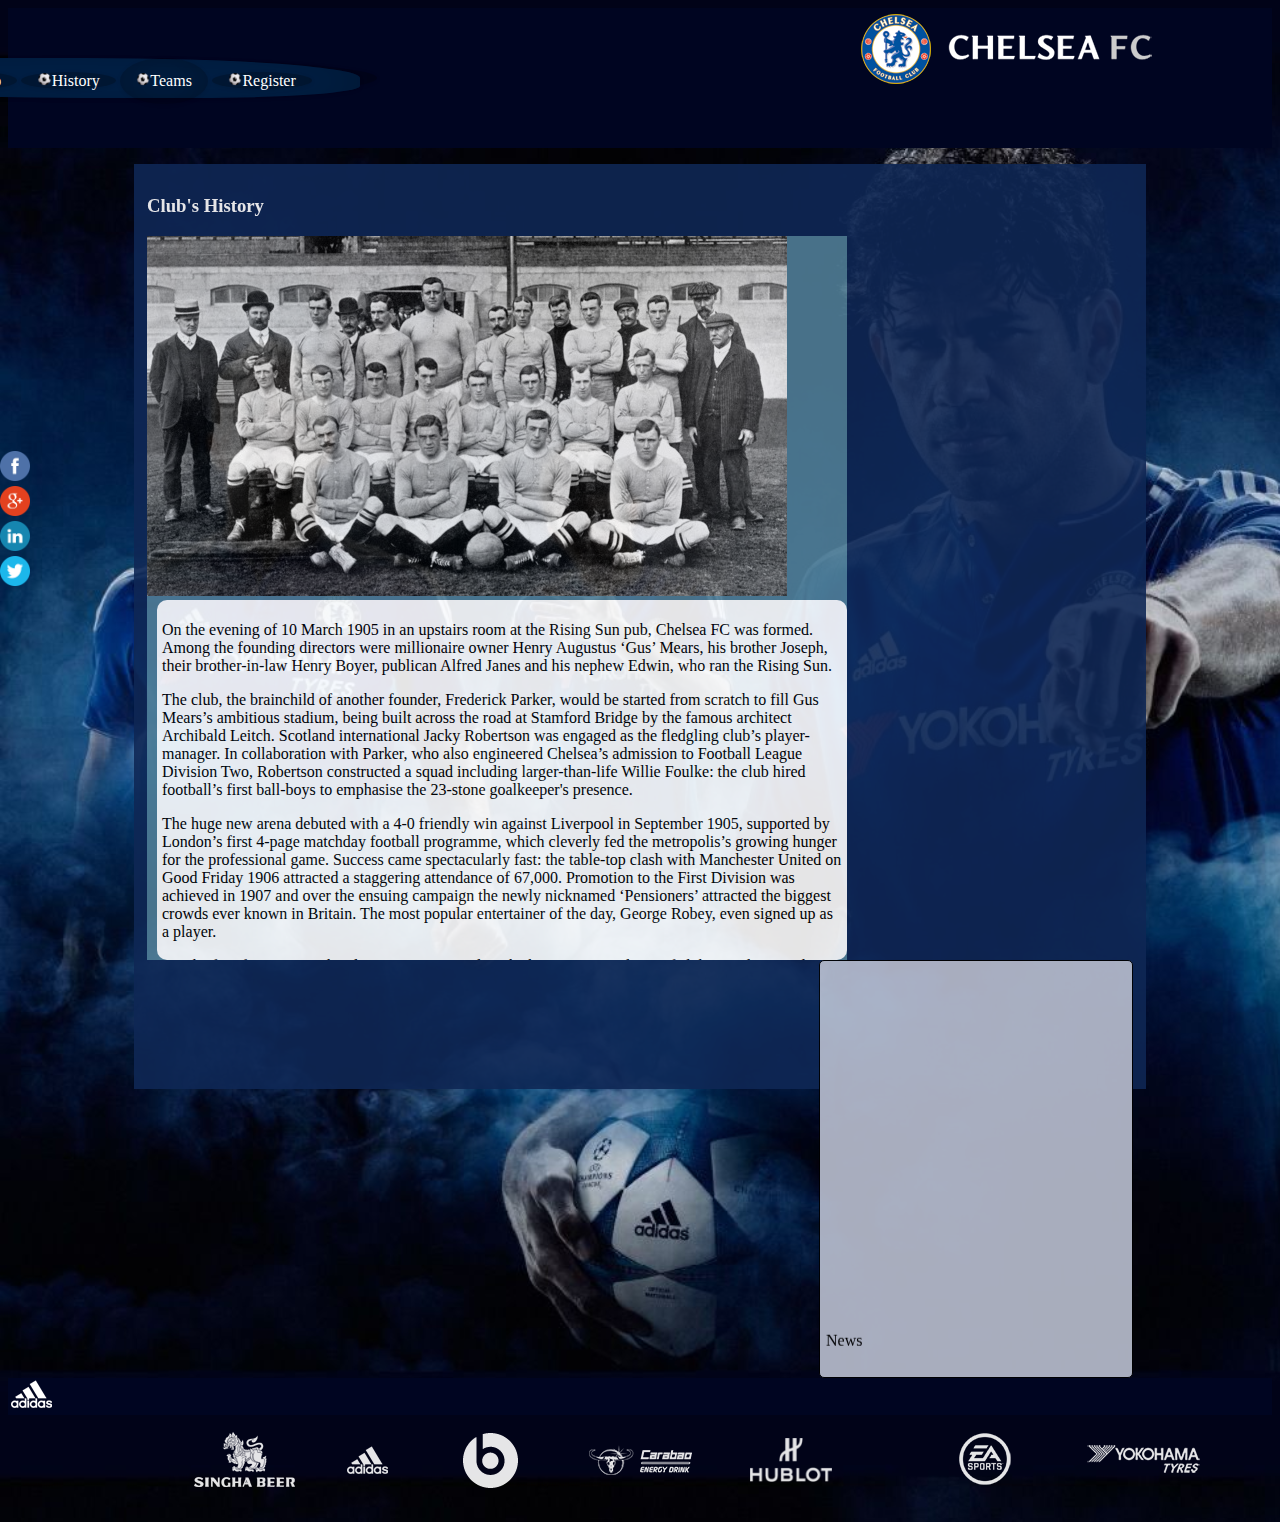
==== pages/history.html @ cffaf112 "Finals" ====
<!DOCTYPE html>
<html>
<meta charset="utf-8">
	<head>
		<title>History</title>
		<link rel="stylesheet" type="text/css" href="../css/mainstyle.css">
	</head>
	
	
	<body>
		<div id="social">
			<a href="https://www.facebook.com/dareshow">
						<img class="socialico" src="../images/facebook_circle2.png"><br>
					</a>
					<a href="https://plus.google.com/u/0/explore">
						<img class="socialico" src="../images/google_circle.png">
					</a><br>
					<a href="https://www.linkedin.com/in/tunde-shoneye-20490792?trk=hp-identity-name">
						<img class="socialico" src="../images/linkedin_circle.png">
					</a><br>
					<a href="https://www.facebook.com/dareshow">
						<img class="socialico" src="../images/twitter_circle.png">
					</a>
		</div>
		<header>
			<img src="../images/cfc_main_logo_small.png" id="logo">
			<nav id="myNavs">
				<ul id="#myNavsul">
		        <li><a href="index.html" class="active"><img src="../images/soccer-ball.png" class="soccerball">Home</a></li>
		        <li><a href="shop.html"><img src="../images/soccer-ball.png" class="soccerball">Shop</a></li>
		        <li><a href="history.html"><img src="../images/soccer-ball.png" class="soccerball">History</a></li>
		        <li class = "dropdown"><a class="dropbtn" href="#"><img src="../images/soccer-ball.png" class="soccerball">Teams</a>
			        <div class= "content">
			            <a href="team.html"><img src="../images/soccer-ball.png" class="soccerball">First Team</a>
			            <a href="manteam.html"><img src="../images/soccer-ball.png" class="soccerball">Management Team</a>
			           
			        </div>
		        </li>
	        <li><a href="register.html"><img src="../images/soccer-ball.png" class="soccerball">Register</a></li>
	        <li><a href="news.html"><img src="../images/soccer-ball.png" class="soccerball">News</a></li>
	    	</ul>
			</nav>
			
		</header>
	
		<main id="cont">
		<h3>Club's History</h3>
			<div class="leftsidecont">
				<a href="http://www.chelseafc.com/content/cfc/en/homepage/the-club/club-history/1900.html"><img src="../images/1905_squad_photo.jpg" ></a>
				<div id="his">
				<div id="history">
				<p>
					On the evening of 10 March 1905 in an upstairs room at the Rising Sun pub, Chelsea FC was formed. Among the founding directors were millionaire owner Henry Augustus ‘Gus’ Mears, his brother Joseph, their brother-in-law Henry Boyer, publican Alfred Janes and his nephew Edwin, who ran the Rising Sun.
					</p><p>
					The club, the brainchild of another founder, Frederick Parker, would be started from scratch to fill Gus Mears’s ambitious stadium, being built across the road at Stamford Bridge by the famous architect Archibald Leitch. Scotland international Jacky Robertson was engaged as the fledgling club’s player-manager. In collaboration with Parker, who also engineered Chelsea’s admission to Football League Division Two, Robertson constructed a squad including larger-than-life Willie Foulke: the club hired football’s first ball-boys to emphasise the 23-stone goalkeeper's presence.
					</p><p>
					The huge new arena debuted with a 4-0 friendly win against Liverpool in September 1905, supported by London’s first 4-page matchday football programme, which cleverly fed the metropolis’s growing hunger for the professional game. Success came spectacularly fast: the table-top clash with Manchester United on Good Friday 1906 attracted a staggering attendance of 67,000. Promotion to the First Division was achieved in 1907 and over the ensuing campaign the newly nicknamed ‘Pensioners’ attracted the biggest crowds ever known in Britain. The most popular entertainer of the day, George Robey, even signed up as a player.
					</p><p>
					For the first few seasons the players wore Eton Blue, the horse racing colours of club President Lord Cadogan, a much lighter hue than the shirts of today. Other aspects are more enduring: the first top-flight London derby, a 2-1 Chelsea win against Arsenal, was contested on 9 November 1907. A similar outcome settled the first ever encounter with Tottenham Hotspur on 18 December 1909.
					</p><p>
					And, of course, Chelsea have never moved away from the famous stadium on Fulham Road. New star names started to establish themselves at the Bridge, including centre-forward George Hilsdon, the first Pensioner to hit a century of goals (immortalised in a weathervane likeness on top of the current East Stand).

					In just a few short years the personality of Chelsea FC was being established: wealthy, ambitious, fashionable and with immense drawing power.</p>
				</div>
				</div>
			</div>
			<div id="rightside">
				<marquee id="newHighLight" onMouseOver="this.scrollAmount=4" onMouseOut="this.scrollAmount=1" scrollamount="4" direction="up" loop="true"  height="400" width="300">
						<span>News</span>
						<ul>
							<li>
								<a href="http://www.chelseafc.com/news/latest-news/2017/01/courtois--increasing-the-gap.html"><img src="../images/willian.png" class="newsImg">Curtois: Increasing the gap</a>
							</li>
							<li>
								<a href="http://www.chelseafc.com/news/latest-news/2017/01/fabregas--vital-victory.html"><img src="../images/fabregasvitalvictory.png" class="newsImg">Fabregas: Vital victory</a>
							</li>
							<li>
								<a href="http://www.chelseafc.com/news/latest-news/2017/01/the-data-day--chelsea-v-hull-city-.html"><img src="../images/_jcr_contentautoteaser.jpeg" class="newsImg">The Data Day: Chelsea v Hull City</a>
							</li>
							<li>
								<a href="http://www.chelseafc.com/news/latest-news/2017/01/conference-call--it-will-be-tough.html"><img src="../images/_jcr_contentautoteaser2.jpeg" class="newsImg">Conference Call: It will be tough</a>
							</li>
							
						</ul>
					</marquee>
			</div>
			<div style="clear: both;"></div>
			
			<div id="partners">
				<table>
				<th>Partners</th>
					<tr>
						<td><img src="../images/sponsor-singha.png"></td>
						<td><img src="../images/adidas_small.png"></td>
						<td><img src="../images/beats-logo.png"></td>
						<td><img src="../images/carabao_header_small.png"></td>
						<td><img src="../images/hublot.png"></td>
						<td><img src="../images/sponsor-ea.png"></td>
						<td><img src="../images/yokohama_header_small.png"></td>

					</tr>
				</table>

			</div>
		</main>
			
		<footer>
			<img src="../images/adidas_small.png">
		</footer>

	</body>
	
	
	<script type="text/javascript">
		window.onload=function(){
			var elem=document.getElementById("logo"); 

			var id=setInterval(frame,1);
			var pos=1000;
			function frame(){
				if(pos==0){
					clearInterval(id);
				}else 
				{
					pos--;
					elem.style.left=pos+"px";
				}
			}
		}

		var slideIndex=1;
		showDivs(slideIndex);

		function plusDivs(n){
			showDivs(slideIndex +=n)
		}

		function showDivs(n){
			var i;
			var x=document.getElementsByClassName("imgSlides");

			if (n> x.length){
				slideIndex=1;
			}
			if(n<1){
				slideIndex=x.length;
			}

			for(i=0;i<x.length;i++){
				x[i].style.display="none";
			}

			x[slideIndex-1].style.display="block";


}
	</script>
</html>
---- css/mainstyle.css ----
body{background-image: url("../images/chelsea-fc.jpg");
		background-size:cover;
	}

header{background-color: #000521;
	position:relative;
	height: 10%;
	width: 100%;
		}
#logo{
	right:  -1200px;
	position: relative;
	margin-left: 2%;
	}

footer{background-color: #000521;
		clear: both;
		width: 100%;
		height: 10%;
		bottom: 0px;
		position: relative;
		}
#cont{
	background-color: #0F2755;
	position: relative;
	margin-left: 10%;
	margin-right: 10%;
	margin-top: 1%;
	padding: 1%;
	height: 900px;
	opacity: 0.9;
	
}

.forward-btn,.back-btn
	{
		background-color:#202B3A;
		border: 1px solid  #0B0E16;
		color: #8B9AAC;
		height: 40px;
		width: 40px;
		margin-left: 30%;
	}

	#btn1:hover,#btn2:hover
	{
		background-color:#202B3A;
		border: 1px solid  #0B0E16;
		color: #8B9AAC;
		cursor: hand;
	}

	.imgSlides{
			width:700px;
			height: 400px;
			border:none;
		}

	.slides{
		clear: both;
		position: relative;
		top: 10px;
		width: 400px;
	}

	.slides:hover .synopsis{
		visibility:visible;transition: all 2s ease;;
	}
	.synopsis{
		clear: both;
		position: absolute;
		top: 5%;
		opacity: 0.5;
		visibility: hidden;
		color: #8B9AAC;
		height: 350px;
		width: 400px;
		left: 15%;
		font-size: 20px;
		overflow: hidden;
		background-color:#202B3A;
		transition:  1s ease;
	}

	#leftside{
		float:left;
		position: relative;
		width:700px;
		
	}

	.leftsidecont{
		float:left;
		position: relative;
		width:700px;
		color: white;
		background-color: #517E97;
	}

	
	#rightside{
		float:right;
		position: relative;
		background-color: #BBC1D2;
		border: 1px solid black;
		border-radius: 5px;padding: 6px;
	
	}

	#newHighLight{
		background-color: #BBC1D2;
		border-radius: 5px;

	}

	#newHighLight a{
		text-decoration: none;
		margin-top: 15px;
		background-color: white;
		float: right;
	}
	#newHighLight li{
		list-style: none;
		margin-bottom: 5px;
	}
	.newsImg{
		height: 50%;
		width:50%;
		border-radius: 50% 50%;
		float: left;
		clear: both;
	}

	#vid{
		margin-top: 1%;
		padding-left: 3px;
	}

	#vid h4{
		color: white;
	}

	#partners
	{
		color: white;
		border-top: 2px solid white;
	}
	#myNavs{
		left:  -200px;
		width: 45%;
		position: relative;
		top: -50px;
		border-radius:  50% 50%;
		-webkit-box-shadow:0 1px 4px rgba(0, 0, 0, 0.1), 0 0 40px rgba(0, 0, 0, 0.3) inset;
	

	}

	ul li{
            display:inline;
            list-style: none;
            border-radius:  50% 50%;
		-webkit-box-shadow:0 1px 4px rgba(0, 0, 0, 0.1), 0 0 40px rgba(0, 0, 0, 0.3) inset;
        }
        
    ul{   

            height: 40px;
            width: 90%;
        
        }
        
    #myNavs ul li{
            
            border-radius:  50% 50%;
		-webkit-box-shadow:0 1px 4px rgba(0, 0, 0, 0.1), 0 0 40px rgba(0, 0, 0, 0.3) inset;
        }
        
    #myNavs ul{
            background:#00224B;
            border-radius: 0 50% 30% 50%;
		-webkit-box-shadow:0 1px 4px rgba(0, 0, 0, 0.1), 0 0 40px rgba(0, 0, 0, 0.3) inset;
        }

        li a{
            display:inline-block;
            text-align:center;
            padding:14px 16px;
            text-decoration:none;
        }
        
        #myNavs ul li a{
            color:white;
            
        }

        li a:hover, .dropdown:hover{
            background-color:#517E97 ;
        }
       
        .dropdown{
            display:inline-block;
        }
        
        .content{
            display:none;
            position:absolute;
            background-color:#517E97;
            min-width:160px;
            box-shadow:0 8px 16px 0 rgba(0,0,0,0.2);
        }
        
        .content a{
            color:black;
            padding: 12px 16px;
            text-decoration: none;
            display: block;
            text-align:left;
        }
        
        .content a:hover{
            background-color:#00224B ;
        }
        
        .dropdown:hover .content{
            display:block;
        }

        #social{
        	position: fixed;
        	top: 50%;
        	left: 0%;
        }
        .socialico{

				width: 30px;
				height: 30px;margin-top: 3%;
			}
		#history{
			padding: 2px 4px 2px 4px;
			background-color: white;
			color: black;
			height: 350px;
			width: auto;
			border: none;
    		border-radius: 10px;
    		margin-left: 10px;
    		padding: 5px;
		    position: relative; 
		    transition:height 3s; 
		    -webkit-transition:height 3s; 
			overflow: scroll;

		}

	
	#history:hover  {
		    height: 450px; /* This is the height on hover */
		    width: auto;
		}
		#his{overflow: hidden;}
		
		.shopImage{
			height: auto%;
			width: 80%;
			border-radius: 50% 50%;
		}

		.thumbnail:hover {
		    position:relative;
		    top:-25px;
		    left:-35px;
		    width:150px;
		    height:auto;
		    display:block;
		    z-index:999;
		    transition-height: 2s;
		}

	

		.teamImages{
			height: auto%;
			width: 40%;
			border-radius: 50% 50%;
		}
	.soccerball{
		height: 14px;
	}

	h3{color: white;}

	
	.myMagnt a{
		text-decoration: none;
		color: black;
		border: none;
		font-family: "Times New Roman", Georgia, Serif;
		font-size: small;
	}

	.team{overflow: scroll;height: 80%;}

/*
	.myMagnt{
			height: 50px;
			


		}*/

		.myMagnt {
			overflow: hidden;
		  padding: 5px 5px 5px 5px;
		  border-radius:10px;
		    height: 300px; 
		    margin: 5px 1% 5px 1%; 
		   background-color: white;
			width: 300px;
			border: none;
    		border-radius: 10px;
    		margin-left: 10px;
    		padding: 5px;
		    position: relative; 
		    transition:height 3s; 
		    -webkit-transition:height 3s; 

		}
	.myMagnt:hover  {
		    height: 450px; /* This is the height on hover */
		    width: auto;
		   
		}


	.myMagntImg{
		width: 100%;
		height: auto;
	}
	
	form{
				border-radius: 10px;
				border: 3px solid #F8F9F9;
				padding:15px 5px 5px 10;
				font-style:italic;

			}

			button[type=button]{
				color: black;
				background-color:#D5DBDB ;
				padding: 5px;
				border-radius: 5px;
				height: 30px;
				width: 70px;
				margin-top: 10px;
			}

			button[type=button]:hover{
				background-color:#27AE60;
				color: white;
				cursor:hand;
			}

			input[type=text]{
				margin-bottom: 20px;
				line-height: unset;
			}

			input[type=text]:focus{
				transition: 2s;
				background-color:pink;
			}

	.mgt{padding: 48px;}
	#teams{background-color: white;}

	.newButton{
		background-color:white;
		height: 30px;
		width: 200px;
		color: #517E97;
		margin-top: 20px;
		margin-left: 10px;
		text-align: center;
		margin-bottom: 10px;
	}
	.newDetailsDiv{
		display: none;
		height: 50px;
		width: 200px;
		background-color:#BBC1D2;
		 position: relative; 
		 transition:height 3s; 
		 -webkit-transition:height 3s; 
	}

	
	.newButton:hover .newDetailsDiv{
		display: block;
		/*z-index:999;*/
		height: 350px;
		width: 400px;
	}

	.newsImg2{
		width: 30%;
		height: auto;
		float: left;
	}

	.mynews {
			overflow: scroll;
		  padding: 15px 5px 5px 5px;
		  border-radius:10px;
		    margin: 5px 1% 5px 1%; 
		   background-color: white;
			width: 650px;
		
    		border-radius: 10px;
    		margin-left: 10px;
    		
		    position: relative; 
		    transition:height 3s; 
		    -webkit-transition:height 3s; 

		}
	.mynews:hover  {
		    height: 500px; /* This is the height on hover */
		    width: 670px;
		   
		}
	.mynews a{
		text-decoration: none;
		color: black;
		border-top: 4px solid #BBC1D2;
		font-family: "Times New Roman", Georgia, Serif;
		font-size: small;
		float: right;
		text-align: left;
		padding: 3px;
	}

	#copywrite{
				float: right;
				color: white;
			}
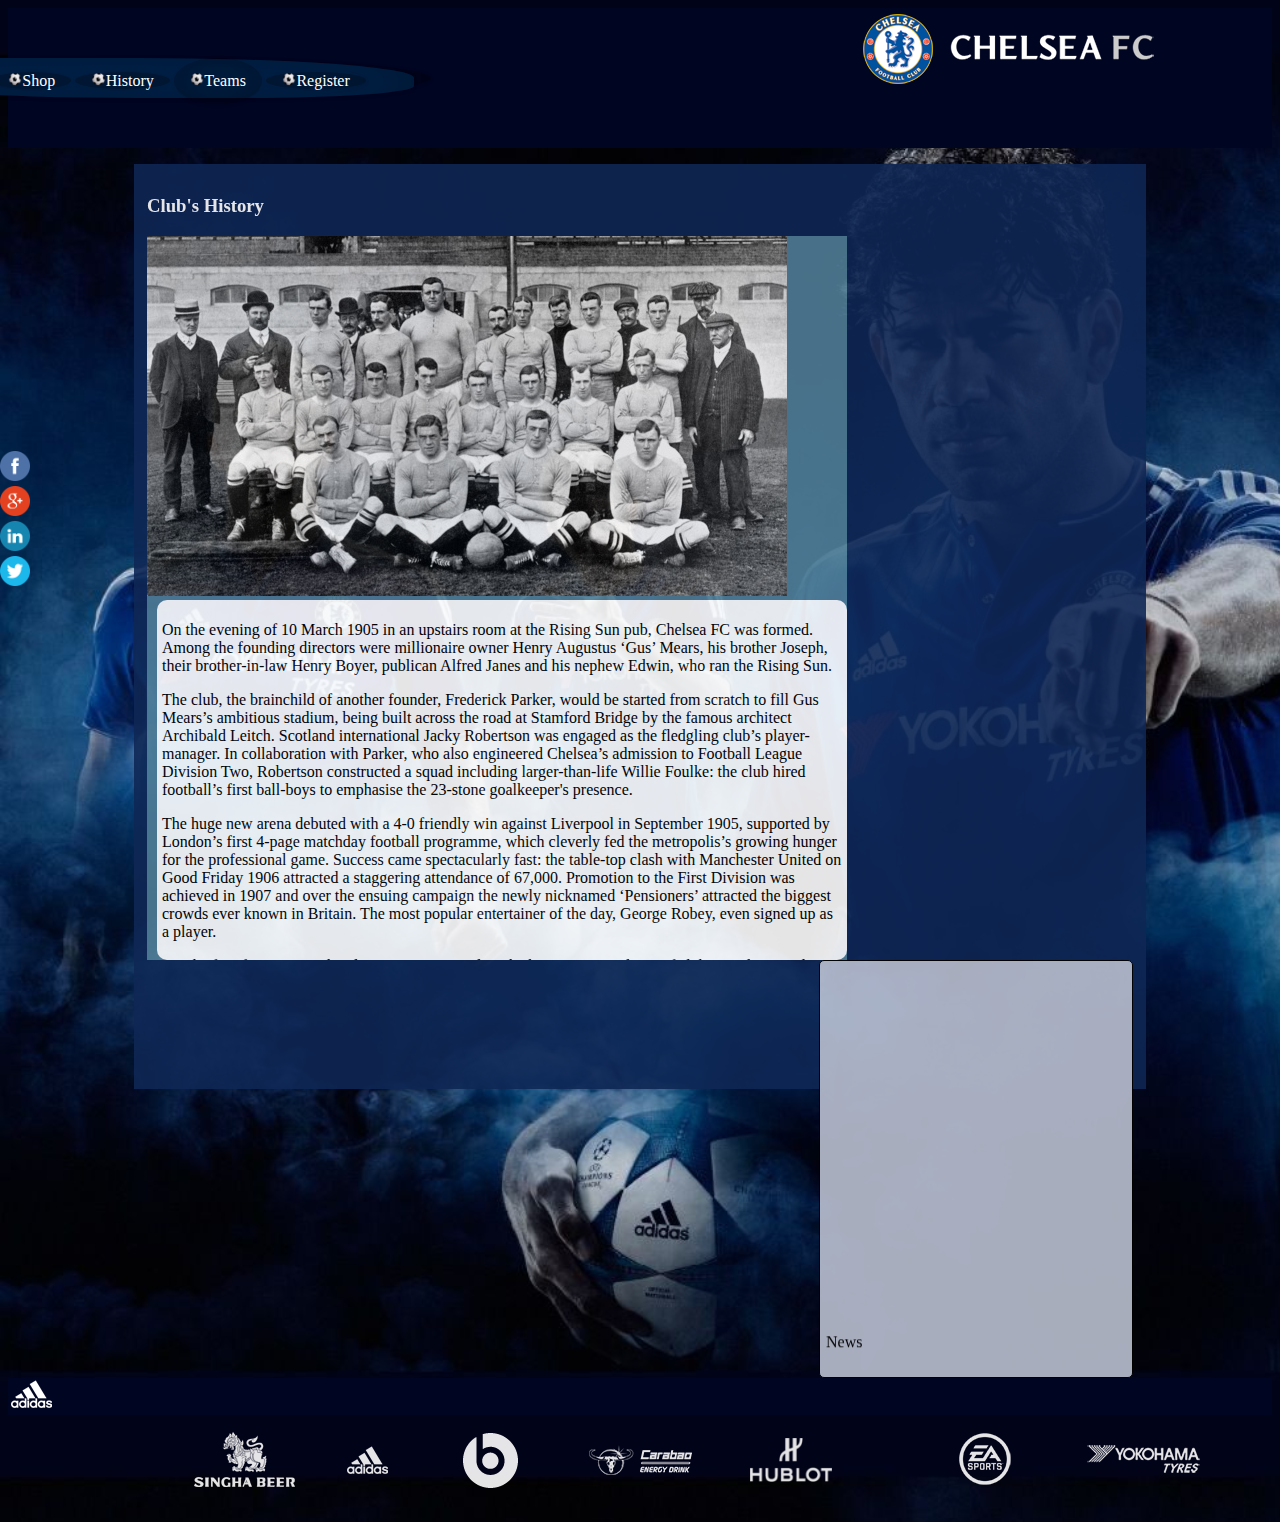
==== commit 3783c669: "Update" ====
--- a/pages/history.html
+++ b/pages/history.html
@@ -114,7 +114,8 @@
 	<script type="text/javascript">
 		window.onload=function(){
 			var elem=document.getElementById("logo"); 
-
+			var elem2=document.getElementById("myNavs"); 
+			
 			var id=setInterval(frame,1);
 			var pos=1000;
 			function frame(){
@@ -124,6 +125,18 @@
 				{
 					pos--;
 					elem.style.left=pos+"px";
+				}
+			}
+
+			var id2=setInterval(frame2,1);
+			var pos2=-320;
+			function frame2(){
+				if(pos2==680){
+					clearInterval(id2);
+				}else 
+				{
+					pos2++;
+					elem2.style.left=pos2+"px";
 				}
 			}
 		}
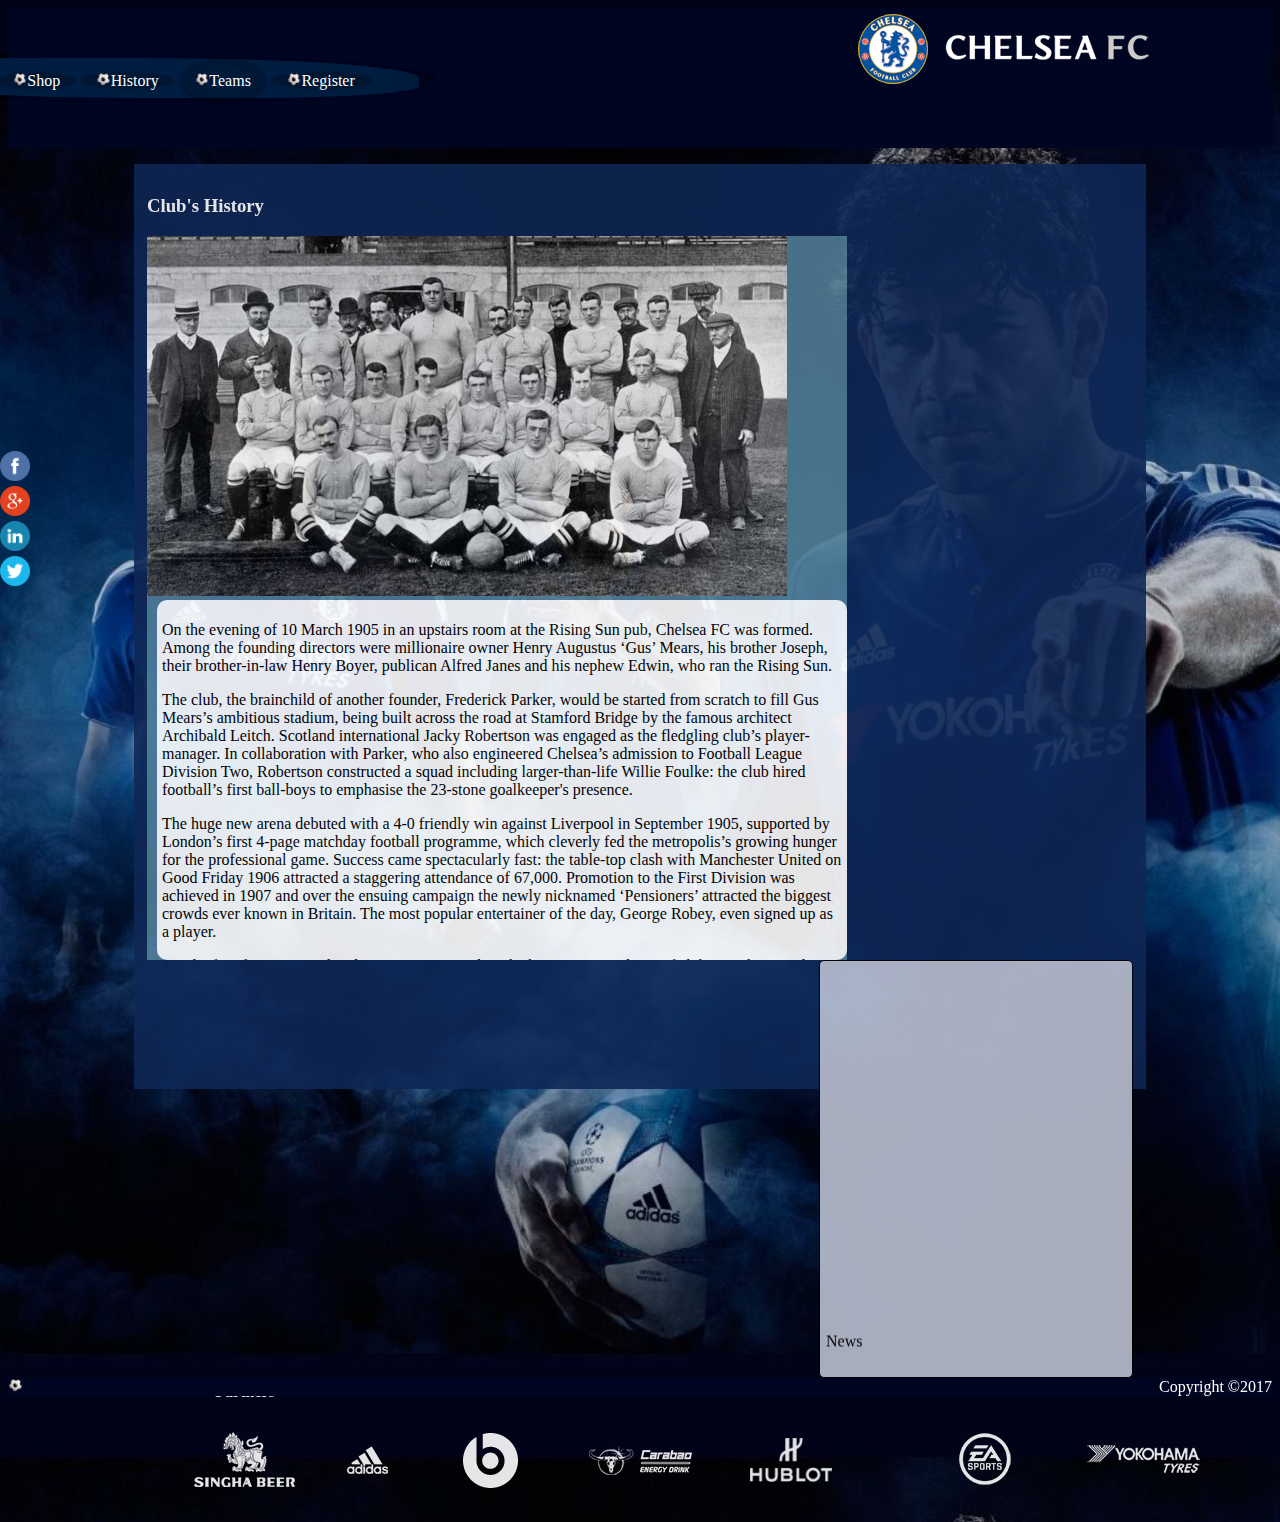
==== commit b938529c: "update" ====
--- a/pages/history.html
+++ b/pages/history.html
@@ -90,13 +90,16 @@
 				<table>
 				<th>Partners</th>
 					<tr>
-						<td><img src="../images/sponsor-singha.png"></td>
-						<td><img src="../images/adidas_small.png"></td>
-						<td><img src="../images/beats-logo.png"></td>
-						<td><img src="../images/carabao_header_small.png"></td>
-						<td><img src="../images/hublot.png"></td>
-						<td><img src="../images/sponsor-ea.png"></td>
-						<td><img src="../images/yokohama_header_small.png"></td>
+						<td><a href="http://www.chelseafc.com/the-club/sponsors/sponsors---partners/club/singha.html"><img src="../images/sponsor-singha.png"></a></td>
+						<td><a href="http://www.adidas.co.uk/"><img src="../images/adidas_small.png"></a></td>
+						<td><a href="https://www.beatsbydre.com/uk/"><img src="../images/beats-logo.png"></a></td>
+						<td><a href="http://www.carabaoenergy.co.uk/"><img src="../images/carabao_header_small.png"></a></td>
+						<td><a href="http://www.chelseafc.com/the-club/sponsors/sponsors---partners/club/Hublot.html"><img src="../images/hublot.png"></a></td>
+						<td><a href="http://www.chelseafc.com/the-club/sponsors/sponsors---partners/club/ea-sports.html"><img src="../images/sponsor-ea.png"></a></td>
+						<td><a href="http://www.yokohama.co.uk/">
+							<img src="../images/yokohama_header_small.png">
+							</a>
+						</td>
 
 					</tr>
 				</table>
@@ -105,7 +108,8 @@
 		</main>
 			
 		<footer>
-			<img src="../images/adidas_small.png">
+			<img src="../images/soccer-ball.png" class="soccerball">
+			<div id="copywrite"><sapn>Copyright  &copy2017</sapn></div>
 		</footer>
 
 	</body>
--- a/css/mainstyle.css
+++ b/css/mainstyle.css
@@ -374,7 +374,7 @@
 
 	.mgt{padding: 48px;}
 	#teams{background-color: white;}
-
+	#teams a{text-decoration: none;}
 	.newButton{
 		background-color:white;
 		height: 30px;
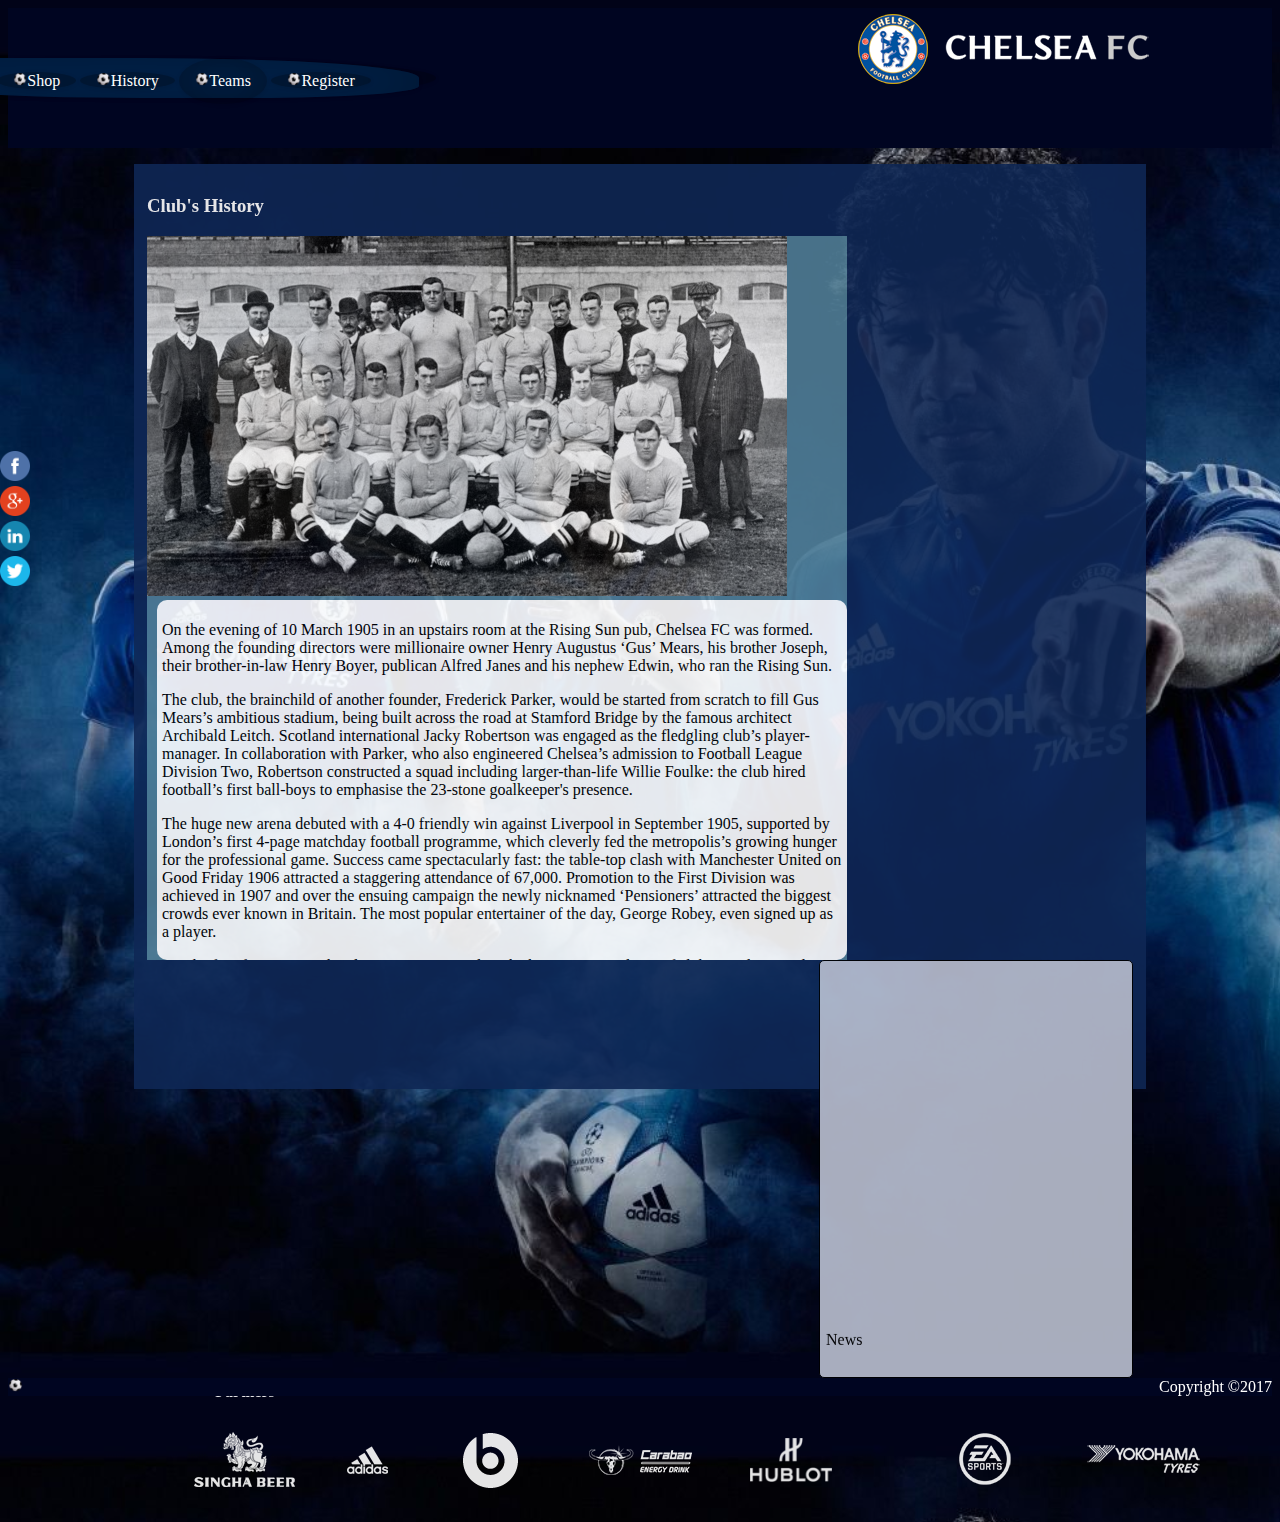
==== commit 8997d5eb: "update" ====
--- a/pages/history.html
+++ b/pages/history.html
@@ -45,6 +45,7 @@
 	
 		<main id="cont">
 		<h3>Club's History</h3>
+		<!-- left side content -->
 			<div class="leftsidecont">
 				<a href="http://www.chelseafc.com/content/cfc/en/homepage/the-club/club-history/1900.html"><img src="../images/1905_squad_photo.jpg" ></a>
 				<div id="his">
@@ -64,6 +65,7 @@
 				</div>
 				</div>
 			</div>
+			<!-- right side content -->
 			<div id="rightside">
 				<marquee id="newHighLight" onMouseOver="this.scrollAmount=4" onMouseOut="this.scrollAmount=1" scrollamount="4" direction="up" loop="true"  height="400" width="300">
 						<span>News</span>
@@ -85,7 +87,7 @@
 					</marquee>
 			</div>
 			<div style="clear: both;"></div>
-			
+			<!-- partners Div -->
 			<div id="partners">
 				<table>
 				<th>Partners</th>
@@ -106,7 +108,7 @@
 
 			</div>
 		</main>
-			
+		<!-- footer	 -->
 		<footer>
 			<img src="../images/soccer-ball.png" class="soccerball">
 			<div id="copywrite"><sapn>Copyright  &copy2017</sapn></div>
@@ -114,7 +116,7 @@
 
 	</body>
 	
-	
+	<!-- slide show -->
 	<script type="text/javascript">
 		window.onload=function(){
 			var elem=document.getElementById("logo"); 
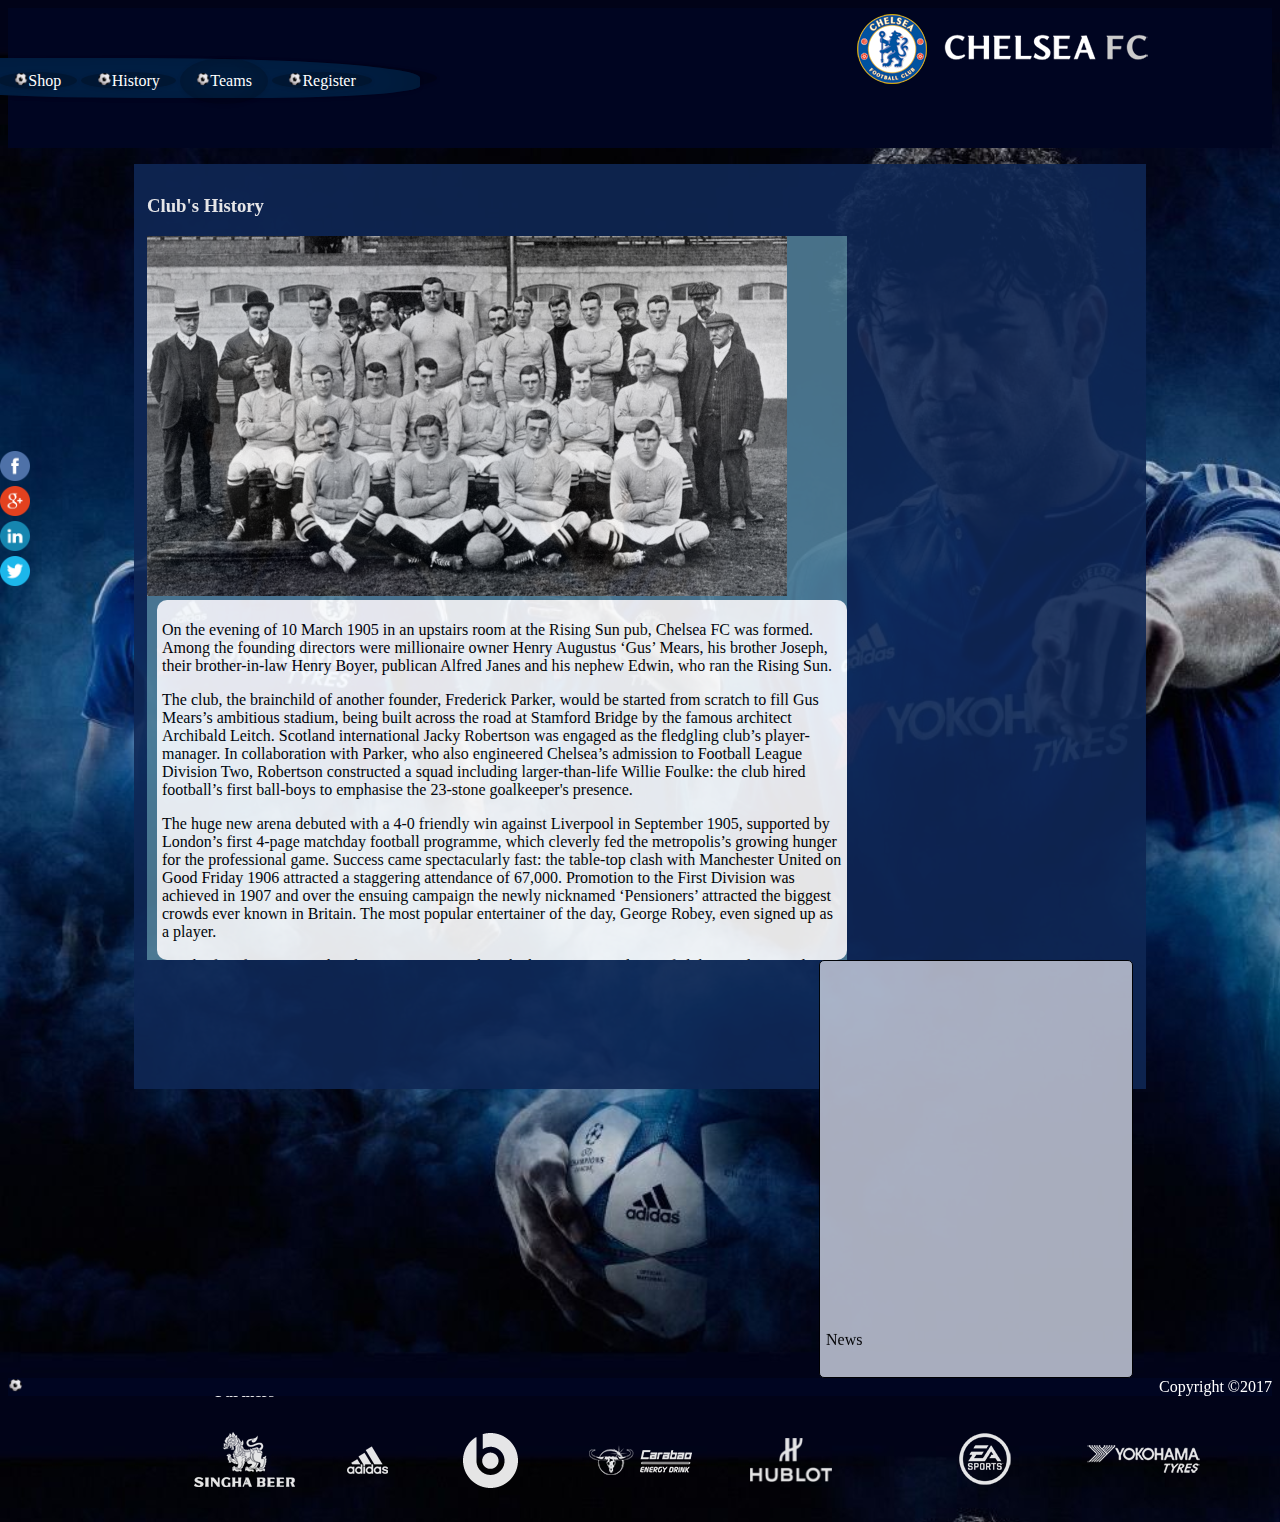
==== commit 6bae7a7a: "update" ====
--- a/pages/history.html
+++ b/pages/history.html
@@ -9,16 +9,16 @@
 	
 	<body>
 		<div id="social">
-			<a href="https://www.facebook.com/dareshow">
+			<a href="https://www.facebook.com/ChelseaFC/">
 						<img class="socialico" src="../images/facebook_circle2.png"><br>
 					</a>
-					<a href="https://plus.google.com/u/0/explore">
+					<a href="https://www.youtube.com/chelseafc">
 						<img class="socialico" src="../images/google_circle.png">
 					</a><br>
 					<a href="https://www.linkedin.com/in/tunde-shoneye-20490792?trk=hp-identity-name">
 						<img class="socialico" src="../images/linkedin_circle.png">
 					</a><br>
-					<a href="https://www.facebook.com/dareshow">
+					<a href="https://https://twitter.com/chelseafc">
 						<img class="socialico" src="../images/twitter_circle.png">
 					</a>
 		</div>
@@ -32,7 +32,7 @@
 		        <li class = "dropdown"><a class="dropbtn" href="#"><img src="../images/soccer-ball.png" class="soccerball">Teams</a>
 			        <div class= "content">
 			            <a href="team.html"><img src="../images/soccer-ball.png" class="soccerball">First Team</a>
-			            <a href="manteam.html"><img src="../images/soccer-ball.png" class="soccerball">Management Team</a>
+			            <a href="mangteam.html"><img src="../images/soccer-ball.png" class="soccerball">Management Team</a>
 			           
 			        </div>
 		        </li>
